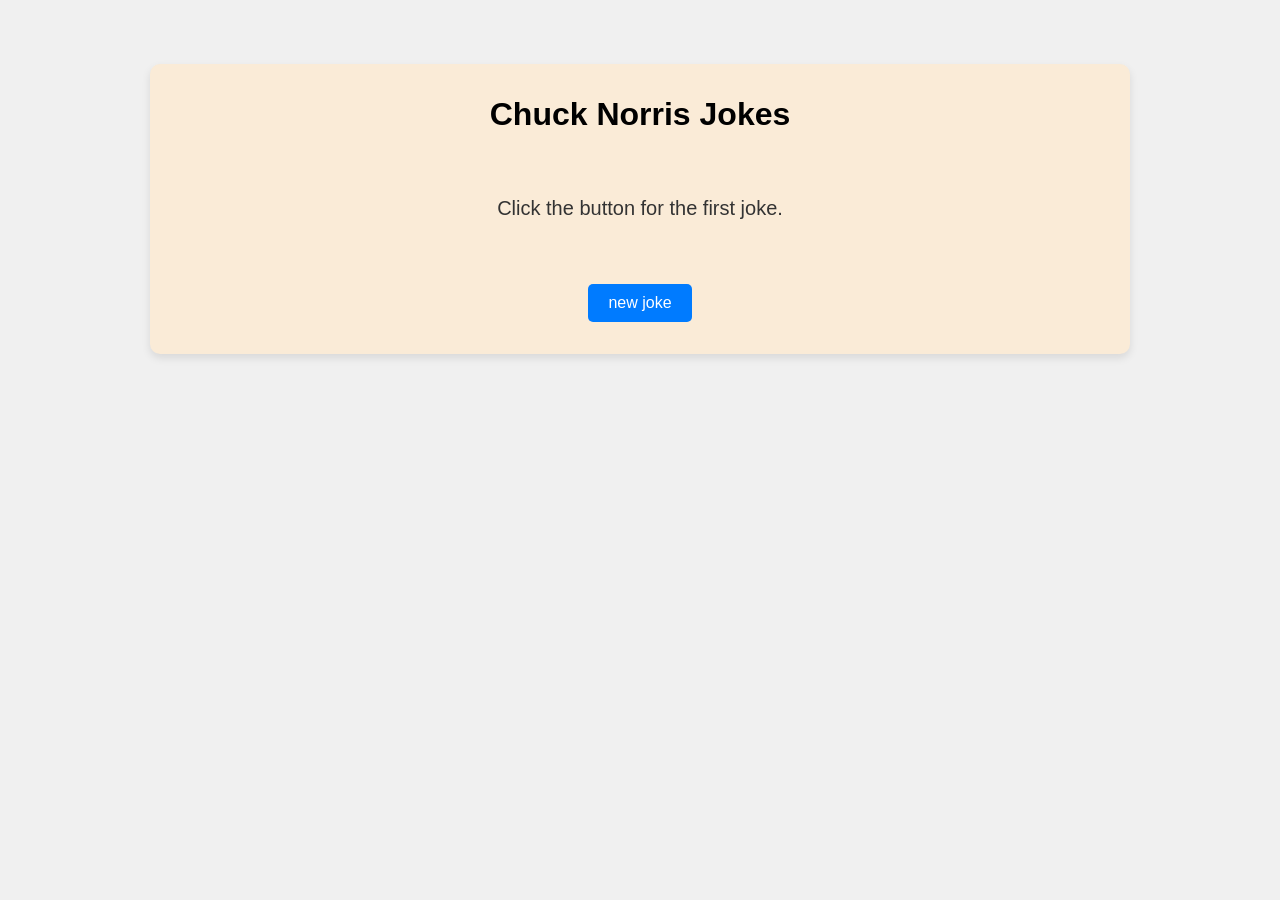
==== index.html @ f8b8f883 "final" ====
<!DOCTYPE html>
<html lang="tr">

<head>
    <meta charset="UTF-8">
    <meta name="viewport" content="width=device-width, initial-scale=1.0">
    <title>chuck norris</title>
    <link rel="stylesheet" href="/css/styles.css">
</head>

<body>
    <div class="container">
        <div class="joke-card">
            <h1>Chuck Norris Jokes</h1>
            <div class="joke-display">
                <!-- Şakalar burada görüntülenecek -->
                <p>Click the button for the first joke.</p>
            </div>
            <button id="joke-btn">new joke</button>
        </div>
    </div>


    <script src="/js/app.js"></script>
</body>

</html>
---- css/styles.css ----
* {
    margin: 0;
    padding: 0;
    box-sizing: border-box;
}

body {
    background-color: #f0f0f0;
}

.container {
    padding-top: 4rem;
    height: 100vh;
    font-family: Arial, sans-serif;
    max-width: 61.25rem;
    margin: 0 auto;
}

.joke-card {
    display: flex;
    justify-content: center;
    align-items: center;
    flex-direction: column;
    background-color: antiquewhite;
    padding: 2rem;
    border-radius: .625rem;
    box-shadow: 0 4px 8px rgba(0, 0, 0, 0.1);
}

#joke-btn {
    padding: 10px 20px;
    font-size: 16px;
    cursor: pointer;
    background-color: #007BFF;
    color: white;
    border: none;
    border-radius: 5px;
}

.joke-display {
    font-size: 1.25rem;
    text-align: center;
    color: #333;
    margin: 4rem 2rem;

}
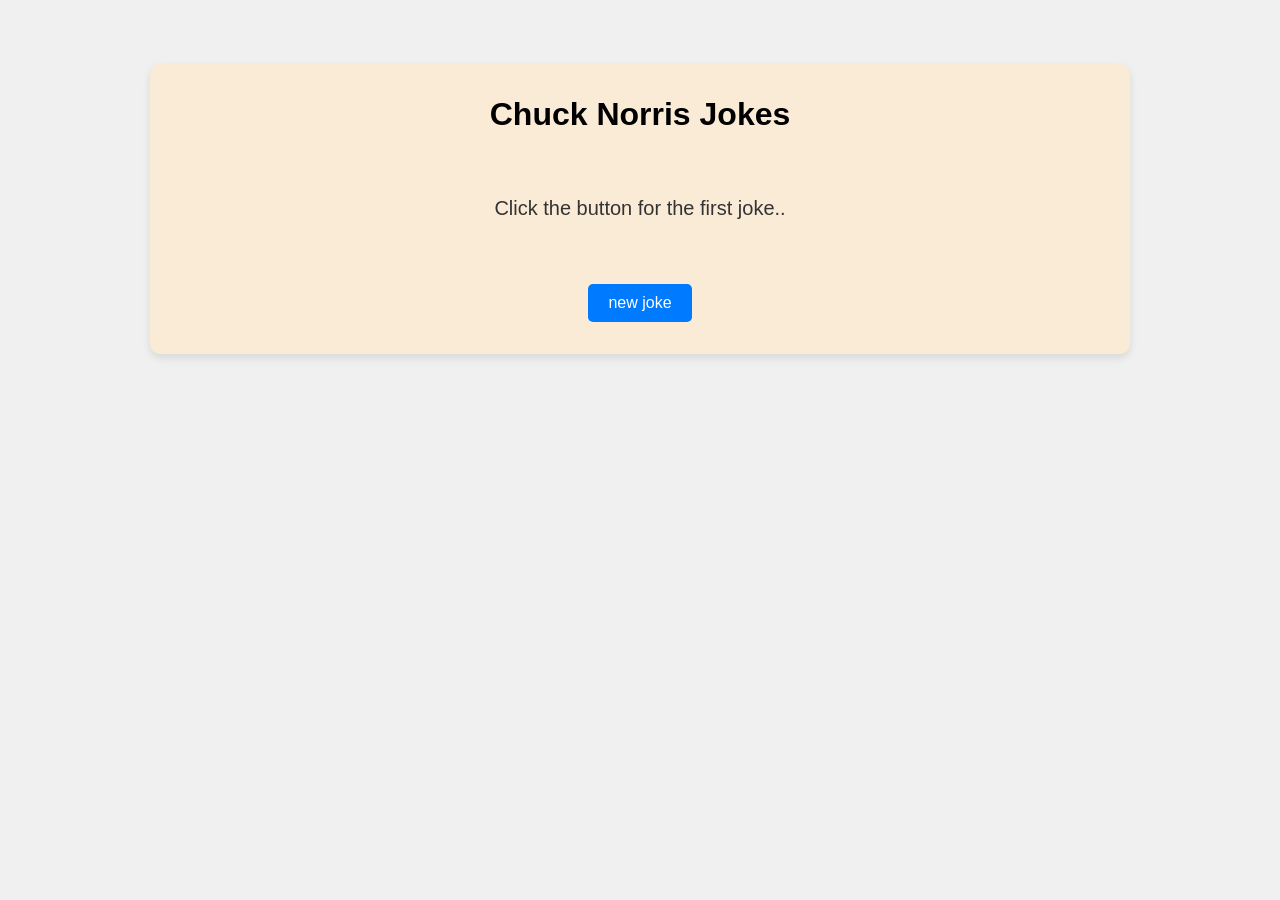
==== commit 8d0bf006: "fxnx" ====
--- a/index.html
+++ b/index.html
@@ -5,7 +5,7 @@
     <meta charset="UTF-8">
     <meta name="viewport" content="width=device-width, initial-scale=1.0">
     <title>chuck norris</title>
-    <link rel="stylesheet" href="/css/styles.css">
+    <link rel="stylesheet" href="css/styles.css">
 </head>
 
 <body>
@@ -14,14 +14,14 @@
             <h1>Chuck Norris Jokes</h1>
             <div class="joke-display">
                 <!-- Şakalar burada görüntülenecek -->
-                <p>Click the button for the first joke.</p>
+                <p>Click the button for the first joke..</p>
             </div>
             <button id="joke-btn">new joke</button>
         </div>
     </div>
 
 
-    <script src="/js/app.js"></script>
+    <script src="js/app.js"></script>
 </body>
 
 </html>
